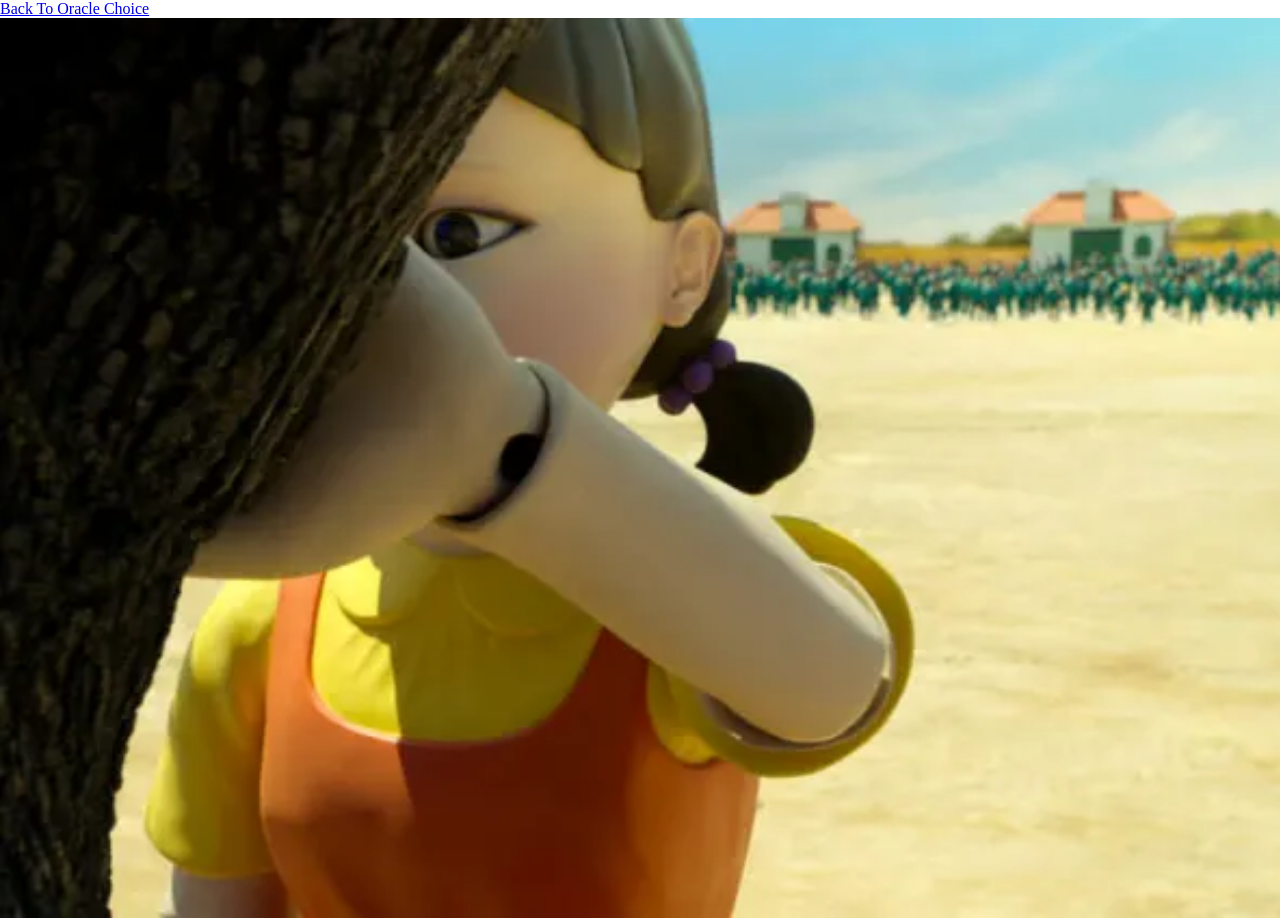
==== circleSoldier.html @ 5b31f7a5 "Fixed landing pages and nav" ====
<!DOCTYPE html>
<html lang="en">
<head>
    <meta charset="UTF-8">
    <meta http-equiv="X-UA-Compatible" content="IE=edge">
    <meta name="viewport" content="width=device-width, initial-scale=1.0">
    <title>Circle Soldier</title>
</head>
<body>
<!-- Link back to landing page -->
    <a href="index.html" class="btn btn-outline-success btn-lg">Back To Oracle Choice</a>
    
<!-- Circle Soldier Teller Background Image -->
    <div class="background-image"></div>

<style>
    *{
        margin: 0;
        padding: 0;
    }

    .background-image{
        background-image: url("images/squidGameCardPage.jpg");
        background-size: cover;
        background-repeat: no-repeat;
        height: 100vh;
    }
</style>
    
</body>
</html>
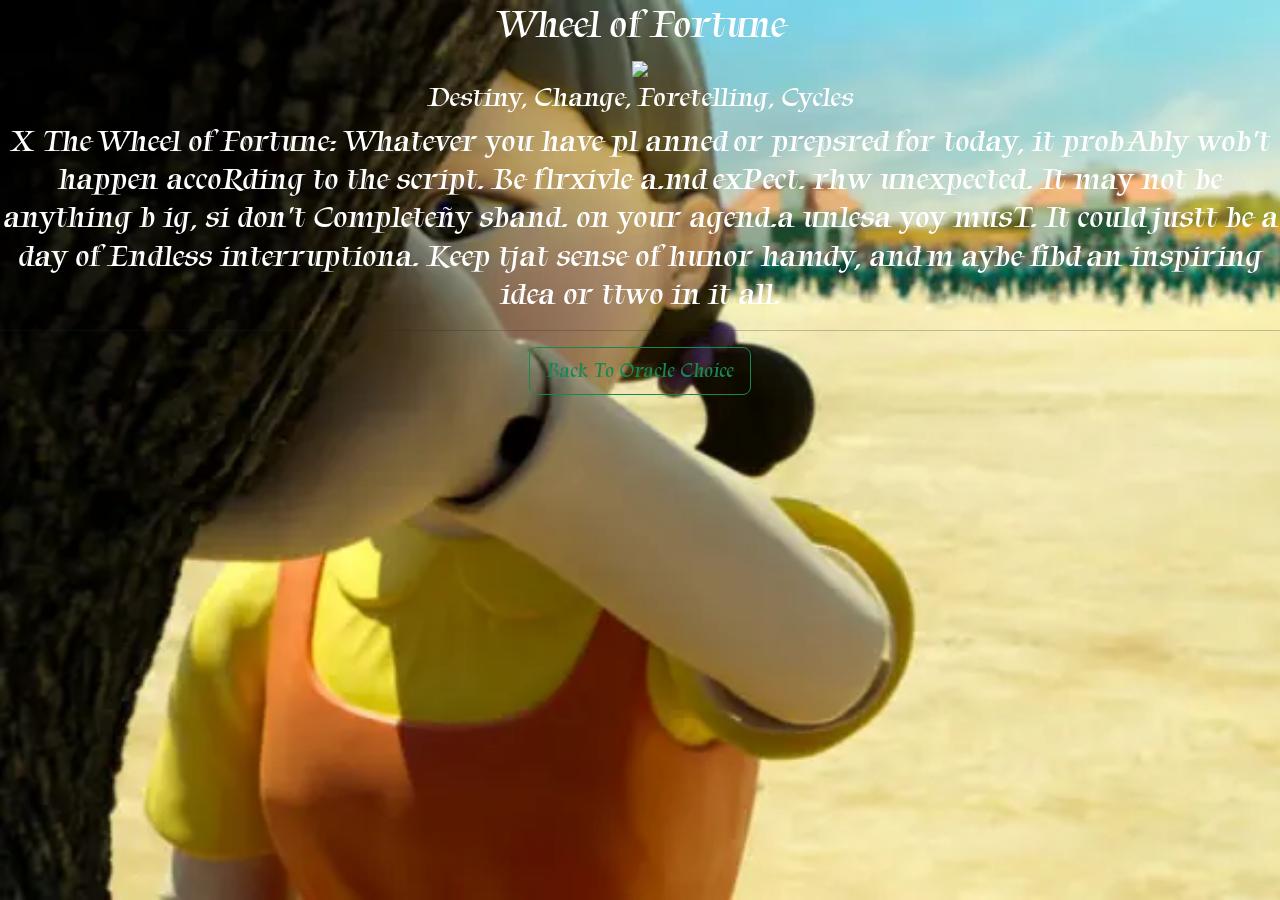
==== commit d6670391: "Added tarot cards to teller pages" ====
--- a/circleSoldier.html
+++ b/circleSoldier.html
@@ -4,19 +4,25 @@
     <meta charset="UTF-8">
     <meta http-equiv="X-UA-Compatible" content="IE=edge">
     <meta name="viewport" content="width=device-width, initial-scale=1.0">
+    <!-- Link to Font Awesome -->
+<script src="https://kit.fontawesome.com/52e616de83.js" crossorigin="anonymous"></script>
+<!-- Link to Bootstrap CSS -->
+    <link href="https://cdn.jsdelivr.net/npm/bootstrap@5.1.3/dist/css/bootstrap.min.css" rel="stylesheet" integrity="sha384-1BmE4kWBq78iYhFldvKuhfTAU6auU8tT94WrHftjDbrCEXSU1oBoqyl2QvZ6jIW3" crossorigin="anonymous">
+<!-- Link to CSS -->
+    <link rel="stylesheet" href="style.css">
+
     <title>Circle Soldier</title>
 </head>
-<body>
-<!-- Link back to landing page -->
-    <a href="index.html" class="btn btn-outline-success btn-lg">Back To Oracle Choice</a>
+<body class="background-image">
     
 <!-- Circle Soldier Teller Background Image -->
-    <div class="background-image"></div>
+  
 
 <style>
     *{
         margin: 0;
         padding: 0;
+        text-align: center;
     }
 
     .background-image{
@@ -25,7 +31,32 @@
         background-repeat: no-repeat;
         height: 100vh;
     }
-</style>
+    div {
+            color: white;
+            text-align: center;
+            text-shadow: cover ;
+            text-outline: medium black;
+        } 
+        
+        
+        </style>
+    <div>
+        
+        <h1 id="tarot"></h1>
+        <div id="card"></div>
+        <h3 id="meaning"></h3>
+        <h2 id="fortune"></h2>
+    </div>
+    <hr>
+    
+    <!-- Link back to landing page -->
+        <a href="index.html" class="btn btn-outline-success btn-lg">Back To Oracle Choice</a>
+    
+    
+    
+    <script src="script.js"></script>
+    <!-- Link to BootStrap JS -->
+    <script src="https://cdn.jsdelivr.net/npm/bootstrap@5.1.3/dist/js/bootstrap.bundle.min.js" integrity="sha384-ka7Sk0Gln4gmtz2MlQnikT1wXgYsOg+OMhuP+IlRH9sENBO0LRn5q+8nbTov4+1p" crossorigin="anonymous"></script>
     
 </body>
 </html>
--- a/style.css
+++ b/style.css
@@ -0,0 +1,19 @@
+
+@import url('https://fonts.googleapis.com/css2?family=Tapestry&display=swap');
+
+body {
+    font-family: 'Tapestry', cursive;
+}
+
+#showcase{
+    background-image: url(images/landingpage.jpg);
+    max-width: 100%;
+    height: 110vh;
+    background-position: center;
+    background-repeat: no-repeat;
+    background-size: cover;
+}
+
+.display-1{
+    color: pink;
+}
